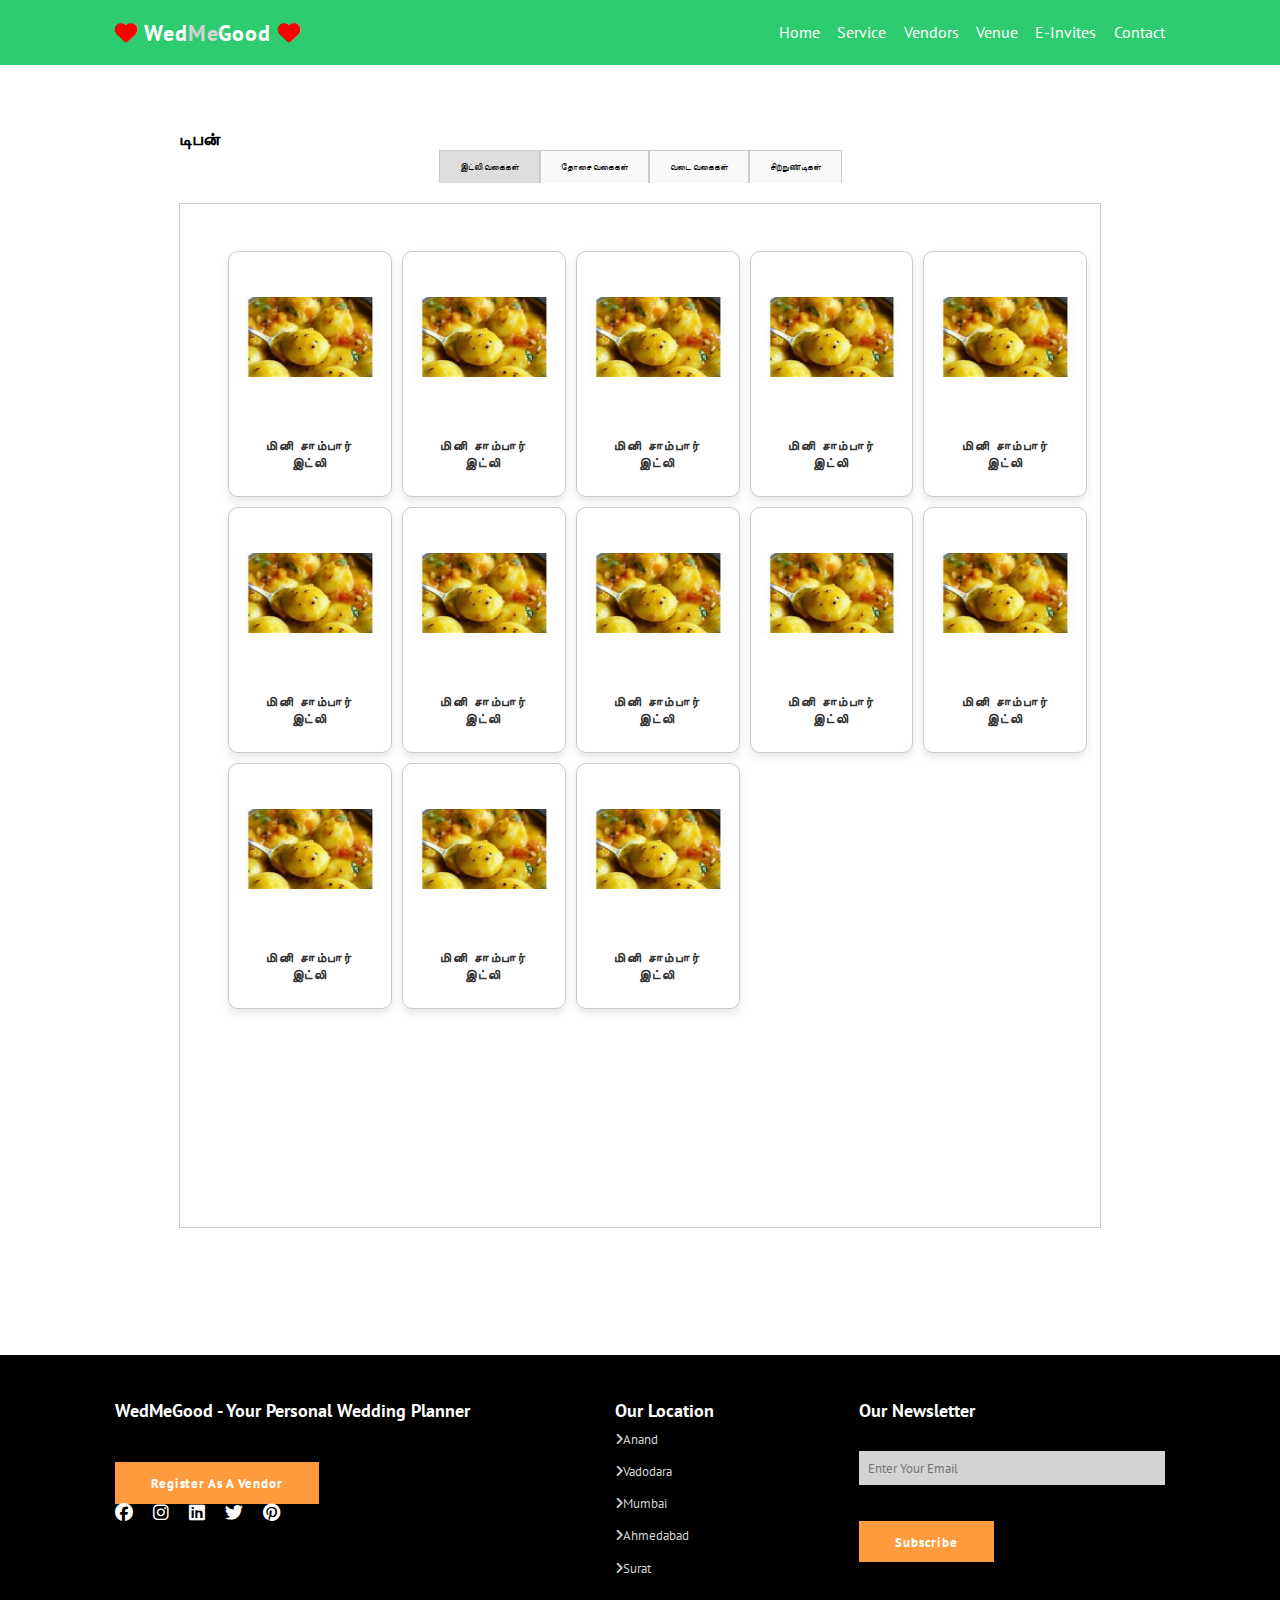
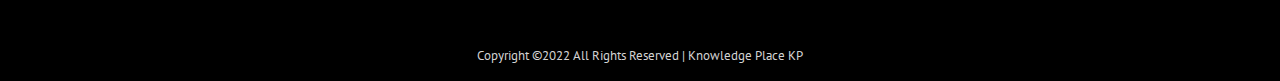
==== catering.html @ fa075847 "01" ====
<!DOCTYPE html>
<html>
<head>
    <meta charset="UTF-8">
    <meta http-equiv="X-UA-Compatible" content="IE=edge">
    <meta name="viewport" content="width=device-width, initial-scale=1.0">
    <title>Wedding Planner</title>
    <link rel="stylesheet" href="stylecatering.css">
    <link rel="stylesheet" href="https://cdnjs.cloudflare.com/ajax/libs/font-awesome/6.5.2/css/all.min.css">
</head>
<body>
    <header class="head">
        <a href="#" class="logo"><i class="fas fa-heart"></i>&nbsp;Wed<span>Me</span>Good&nbsp;<i class="fas fa-heart"></i></a>
        <nav class="navbar">
            <a href="#" class="active">Home</a>
            <a href="#service">Service</a>
            <a href="#vendor">Vendors</a>
            <a href="#venue">Venue</a>
            <a href="#invite">E-invites</a>
            <a href="#contact">Contact</a>
        </nav>
        <div id="menu-bar"><i class="fas fa-bars"></i></div>
    </header>

    <section class="main">
        <h1>டிபன்</h1>
        <div class="tabs">
            <div class="tab active" onclick="showTab('idli')">இட்லி வகைகள்</div>
            <div class="tab" onclick="showTab('dosa')">தோசை வகைகள்</div>
            <div class="tab" onclick="showTab('vada')">வடை வகைகள்</div>
            <div class="tab" onclick="showTab('snacks')">சிற்றுண்டிகள்</div>
        </div>

        <div id="idli" class="tab-content active">
            <div class="grid-container">
                <div class="grid-item card">
                    <div class="image">
                        <img src="Menu/01.jpeg" alt="Food Item 1">
                    </div>
                    <div class="title">
                        <h1>மினி சாம்பார் இட்லி</h1>
                    </div>
                </div> <div class="grid-item card">
                    <div class="image">
                        <img src="Menu/01.jpeg" alt="Food Item 1">
                    </div>
                    <div class="title">
                        <h1>மினி சாம்பார் இட்லி</h1>
                    </div>
                </div> <div class="grid-item card">
                    <div class="image">
                        <img src="Menu/01.jpeg" alt="Food Item 1">
                    </div>
                    <div class="title">
                        <h1>மினி சாம்பார் இட்லி</h1>
                    </div>
                </div> <div class="grid-item card">
                    <div class="image">
                        <img src="Menu/01.jpeg" alt="Food Item 1">
                    </div>
                    <div class="title">
                        <h1>மினி சாம்பார் இட்லி</h1>
                    </div>
                </div> <div class="grid-item card">
                    <div class="image">
                        <img src="Menu/01.jpeg" alt="Food Item 1">
                    </div>
                    <div class="title">
                        <h1>மினி சாம்பார் இட்லி</h1>
                    </div>
                </div> <div class="grid-item card">
                    <div class="image">
                        <img src="Menu/01.jpeg" alt="Food Item 1">
                    </div>
                    <div class="title">
                        <h1>மினி சாம்பார் இட்லி</h1>
                    </div>
                </div> <div class="grid-item card">
                    <div class="image">
                        <img src="Menu/01.jpeg" alt="Food Item 1">
                    </div>
                    <div class="title">
                        <h1>மினி சாம்பார் இட்லி</h1>
                    </div>
                </div> <div class="grid-item card">
                    <div class="image">
                        <img src="Menu/01.jpeg" alt="Food Item 1">
                    </div>
                    <div class="title">
                        <h1>மினி சாம்பார் இட்லி</h1>
                    </div>
                </div> <div class="grid-item card">
                    <div class="image">
                        <img src="Menu/01.jpeg" alt="Food Item 1">
                    </div>
                    <div class="title">
                        <h1>மினி சாம்பார் இட்லி</h1>
                    </div>
                </div> <div class="grid-item card">
                    <div class="image">
                        <img src="Menu/01.jpeg" alt="Food Item 1">
                    </div>
                    <div class="title">
                        <h1>மினி சாம்பார் இட்லி</h1>
                    </div>
                </div> <div class="grid-item card">
                    <div class="image">
                        <img src="Menu/01.jpeg" alt="Food Item 1">
                    </div>
                    <div class="title">
                        <h1>மினி சாம்பார் இட்லி</h1>
                    </div>
                </div> <div class="grid-item card">
                    <div class="image">
                        <img src="Menu/01.jpeg" alt="Food Item 1">
                    </div>
                    <div class="title">
                        <h1>மினி சாம்பார் இட்லி</h1>
                    </div>
                </div> <div class="grid-item card">
                    <div class="image">
                        <img src="Menu/01.jpeg" alt="Food Item 1">
                    </div>
                    <div class="title">
                        <h1>மினி சாம்பார் இட்லி</h1>
                    </div>
                </div>
                <!-- Repeat for other idli items -->
            </div>
        </div>

        <div id="dosa" class="tab-content">
            <div class="grid-container">
                <div class="grid-item card">
                    <div class="image">
                        <img src="Menu/d01.jpeg" alt="Food Item 1">
                    </div>
                    <div class="title">
                        <h1>சதா தோசை</h1>
                    </div>
                </div>
                <!-- Repeat for other dosa items -->
            </div>
        </div>

        <div id="vada" class="tab-content">
            <div class="grid-container">
                <!-- Add vada items here -->
            </div>
        </div>

        <div id="snacks" class="tab-content">
            <div class="grid-container">
                <!-- Add snacks items here -->
            </div>
        </div>
    </section>

    <script>
        function showTab(tabId) {
            var contents = document.querySelectorAll('.tab-content');
            var tabs = document.querySelectorAll('.tab');
            
            contents.forEach(content => {
                if (content.id === tabId) {
                    content.classList.add('active');
                } else {
                    content.classList.remove('active');
                }
            });

            tabs.forEach(tab => {
                if (tab.getAttribute('onclick') === `showTab('${tabId}')`) {
                    tab.classList.add('active');
                } else {
                    tab.classList.remove('active');
                }
            });
        }
    </script>

    <footer id="contact">
        <div class="container">
            <div class="f-container">
                <h2>WedMeGood - Your Personal Wedding Planner</h2><br>
                <p>Plan your wedding with Us WedMeGood is an Indian Wedding Planning Website </p>
                <div>
                    <button class="btn">Register as a Vendor</button>
                </div>
                <div class="social">
                    <i class="fab fa-facebook"></i>
                    <i class="fab fa-instagram"></i>
                    <i class="fab fa-linkedin"></i>
                    <i class="fab fa-twitter"></i>
                    <i class="fab fa-pinterest"></i>
                </div>
            </div>
            <div class="f-container">
                <h2>Our Location</h2>
                <a href="#"><i class="fas fa-angle-right"></i>Anand</a>
                <a href="#"><i class="fas fa-angle-right"></i>Vadodara</a>
                <a href="#"><i class="fas fa-angle-right"></i>Mumbai</a>
                <a href="#"><i class="fas fa-angle-right"></i>Ahmedabad</a>
                <a href="#"><i class="fas fa-angle-right"></i>Surat</a>
            </div>
            <div class="f-container">
                <h2>Our Newsletter</h2>
                <p>Subscribe for latest updates</p>
                <input type="text" placeholder="Enter Your Email">
                <button class="btn">Subscribe</button>
            </div>
        </div>
    </footer>
    <div class="copyright">
        <p>Copyright ©2022 All Rights Reserved | Knowledge Place KP</p>
    </div>
    <script src="script.js"></script>
</body>
</html>
---- stylecatering.css ----
@import url('https://fonts.googleapis.com/css2?family=PT+Sans:ital@0;1&display=swap');
:root {
    --clr1: rgb(46, 204, 113);
    --clr2: rgb(255, 155, 61);
    --clr3: #fff;
    --clr4: #000;
    --clr5: lightgray;
    --clr6: yellow;
}

* {
    margin: 0;
    padding: 0;
    box-sizing: border-box;
    text-decoration: none;
    text-transform: capitalize;
    font-family: 'PT Sans', sans-serif;
}

html {
    font-size: 56%;
    overflow-x: hidden;
    scroll-behavior: smooth;
}

html::-webkit-scrollbar {
    width: 1rem;
}

html::-webkit-scrollbar-thumb {
    background: var(--clr1);
}

section {
    padding: 7rem 9%;
    margin-top: 7rem;
}

section h3 {
    font-size: 3rem;
    color: var(--clr2);
    text-transform: none;
    text-align: center;
    letter-spacing: .2rem;
}

section p {
    color: var(--clr3);
    font-size: 1.5rem;
    text-transform: capitalize;
    line-height: 2.5rem;
    justify-content: flex-start;
}

section h4 {
    margin: 0 0 1rem 30rem;
    width: 40%;
    font-size: 4rem;
    color: var(--clr3);
    text-transform: uppercase;
    text-align: center;
    align-items: center;
    letter-spacing: .2rem;
    background: var(--clr1);
}

.btn {
    margin-top: 2rem;
    padding: 1.3rem 4rem;
    font-size: 1.5rem;
    text-transform: capitalize;
    letter-spacing: .1rem;
    font-weight: 600;
    color: var(--clr3);
    background-color: var(--clr2);
    border: none;
    box-shadow: 0rem 2rem 2rem rgba(0, 0, 0, 0.1);
    transition: all 0.3s ease 0s;
    cursor: pointer;
    outline: none;
}

.btn:hover {
    transform: translateY(-1rem);
    transition: all .5s ease;
}

.title {
    text-align: center;
    font-family: sans-serif;
    font-size: 2.5rem;
    letter-spacing: .2rem;
}

.title span {
    color: var(--clr2);
    font-size: 4rem;
}

.title p {
    font-size: 1.8rem;
    font-weight: 600;
    color: var(--clr4);
}

/*----------------------header section---------------*/

.head {
    position: fixed;
    top: 0;
    left: 0;
    right: 0;
    z-index: 1000;
    background: var(--clr1);
    padding: 2rem 9%;
    display: flex;
    align-items: center;
    justify-content: space-between;
}

.fa-heart {
    color: red;
}

.head .logo {
    font-size: 2.5rem;
    color: var(--clr3);
    font-weight: 600;
    letter-spacing: .1rem;
}

span {
    color: var(--clr5);
    font-size: 2.5rem;
}

.head .navbar {
    font-size: 1.8rem;
    justify-content: space-between;
    font-weight: 500;
}

.head .navbar a {
    padding-left: 1.5rem;
    color: var(--clr3);
}

#menu-bar {
    display: none;
    color: var(--clr3);
}

/*------------------------grid---------------------------*/
.main {
    margin: 5%;
}

.grid-container {
    display: grid;
    grid-template-columns: repeat(5, 1fr); /* 2 columns for desktop */
    grid-template-rows: repeat(20, auto); /* 20 rows */
    gap: 20px;
    padding: 10px;

    
            width: 100%;
            display: grid
            box-shadow: 2px 2px 20px black;
            border-radius: 5px; 
            margin: 2%;
        
}

.grid-item {
    background: #fff;
    border-radius: 10px;
    overflow: hidden;
    box-shadow: 0 4px 8px rgba(0, 0, 0, 0.1);
    text-align: center;
}

.grid-item img {
    width: 100%;
    height: auto;
    display: block;
}

.grid-item .title {
    padding: 15px;
    font-size: 1.2rem;
    font-weight: bold;
    color: #333;
}

/* Responsive design for mobile view */
@media (max-width: 768px) {
    .grid-container {
        grid-template-columns: 1fr; /* 1 column for mobile */
    }

    .title h4 {
        margin: 0 auto; /* Center the title */
    }

    .navbar {
        display: none; /* Hide the navbar */
    }

    #menu-bar {
        display: block; /* Show the menu bar icon */
    }
}





/*---------------------------------------------------------*/
body {
    font-family: Arial, sans-serif;
}

.tabs {
    display: flex;
    justify-content: center;
    margin-bottom: 20px;
}

.tab {
    padding: 10px 20px;
    cursor: pointer;
    border: 1px solid #ccc;
    border-bottom: none;
    background: #f9f9f9;
    transition: background 0.3s;
}

.tab:hover, .tab.active {
    background: #ddd;
}

.tab-content {
    display: none;
    border: 1px solid #ccc;
    padding: 20px;
}

.tab-content.active {
    display: block;
}

.grid-container {
    display: grid;
    grid-template-columns: repeat(auto-fill, minmax(150px, 1fr));
    gap: 10px;
}

.grid-item {
    border: 1px solid #ccc;
    padding: 10px;
    text-align: center;
}

.image {
    width: 100%;
    height: 150px; /* Set a fixed height for the images */
    overflow: hidden;
    display: flex;
    align-items: center;
    justify-content: center;
}

.image img {
    max-width: 100%;
    height: auto;
}

.title h1 {
    font-size: 1.2em;
    margin: 10px 0 0;
}

/*-------------------------footer------------------------*/
footer {
    margin-top: 3rem;
    background: var(--clr4);
}

footer .container {
    display: flex;
    justify-content: space-between;
    padding: 5rem 9%;
}

footer .f-container h2 {
    font-size: 2rem;
    color: var(--clr3);
}

footer .f-container a {
    font-size: 1.5rem;
    color: var(--clr5);
    padding: 0.8rem 0;
    display: block;
    transition: 0.4s linear;
}

footer .f-container a:hover {
    color: var(--clr3);
    padding-left: 0.8rem;
}

footer .social i {
    font-size: 2rem;
    color: var(--clr3);
    padding-right: 2rem;
    transition: 0.4s linear;
    cursor: pointer;
}

footer .social i:hover {
    color: var(--clr1);
}

footer .f-container input {
    margin: 2rem 0;
    padding: 1rem;
    width: 100%;
    border: none;
    outline: none;
    background: var(--clr5);
    font-size: 1.4rem;
    color: var(--clr3);
}

.copyright {
    background: var(--clr4);
    text-align: center;
    padding: 2rem 9%;
}

.copyright p {
    color: var(--clr5);
    font-size: 1.4rem;
}
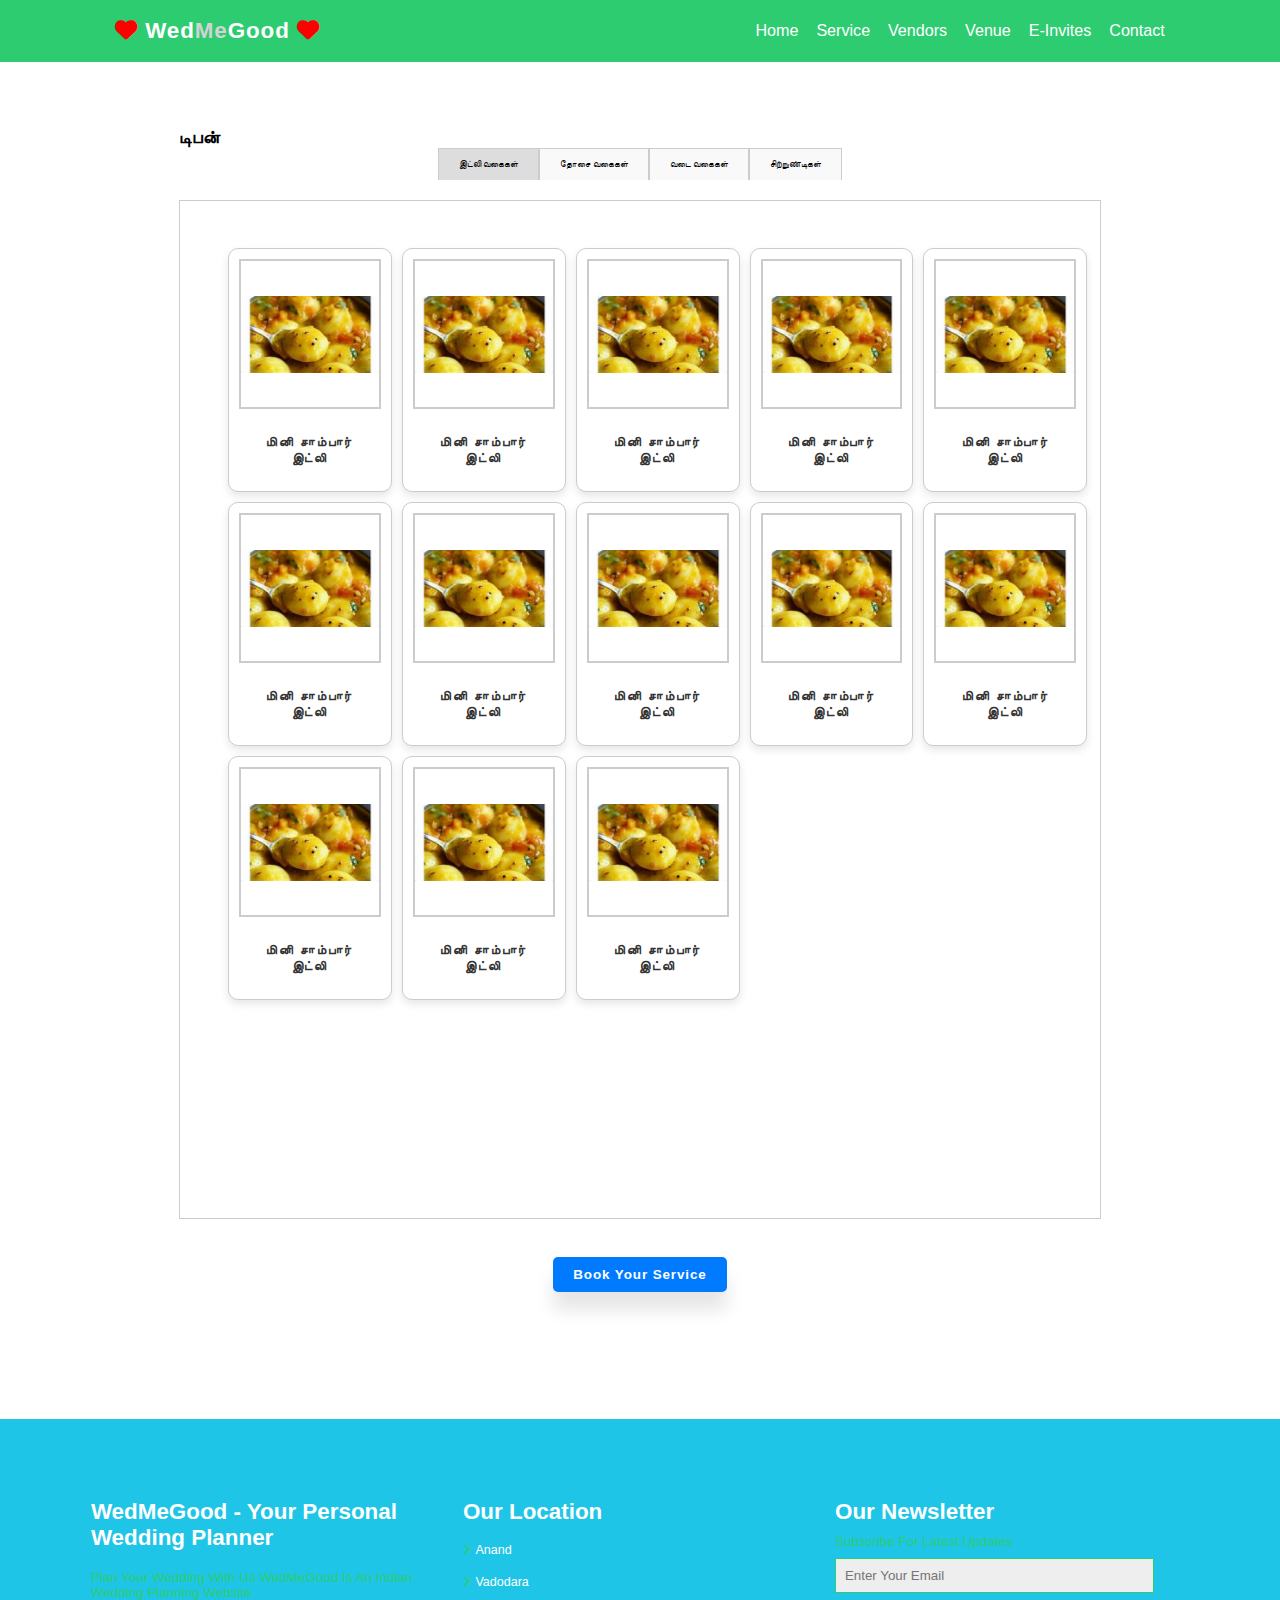
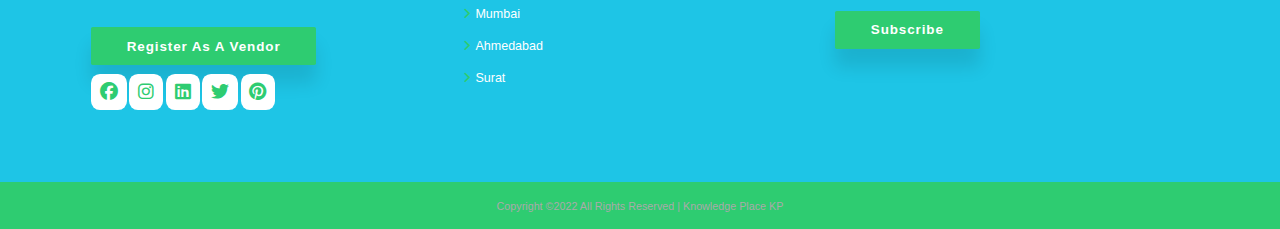
==== commit 634cb62f: "s1" ====
--- a/catering.html
+++ b/catering.html
@@ -4,7 +4,9 @@
     <meta charset="UTF-8">
     <meta http-equiv="X-UA-Compatible" content="IE=edge">
     <meta name="viewport" content="width=device-width, initial-scale=1.0">
+    <meta name="viewport" content="width=1024">
     <title>Wedding Planner</title>
+    <link rel="stylesheet" href="style-event.css">
     <link rel="stylesheet" href="stylecatering.css">
     <link rel="stylesheet" href="https://cdnjs.cloudflare.com/ajax/libs/font-awesome/6.5.2/css/all.min.css">
 </head>
@@ -127,6 +129,7 @@
                 </div>
                 <!-- Repeat for other idli items -->
             </div>
+            
         </div>
 
         <div id="dosa" class="tab-content">
@@ -141,18 +144,24 @@
                 </div>
                 <!-- Repeat for other dosa items -->
             </div>
+            
         </div>
 
         <div id="vada" class="tab-content">
             <div class="grid-container">
                 <!-- Add vada items here -->
             </div>
+            
         </div>
 
         <div id="snacks" class="tab-content">
             <div class="grid-container">
                 <!-- Add snacks items here -->
             </div>
+           
+        </div>
+        <div class="button-container">
+            <button class="btn" onclick="openGoogleForm()">Book Your Service</button>
         </div>
     </section>
 
--- a/style-event.css
+++ b/style-event.css
@@ -0,0 +1,527 @@
+/* General Styles */
+.services {
+    background-color: #f9f9f9;
+    padding-top: 50px;
+    padding-bottom: 70px;
+}
+
+.services .container-fluid {
+    max-width: 1200px;
+    margin: 0 auto;
+}
+
+.services .row {
+    display: flex;
+    justify-content: center;
+    gap: 20px;
+}
+
+.services .item {
+    position: relative;
+    overflow: hidden;
+    border-radius: 10px;
+    box-shadow: 0 0 20px rgba(0, 0, 0, 0.1);
+    transition: transform 0.4s ease, box-shadow 0.4s ease;
+    width: 300px; /* Adjust the width as needed */
+}
+
+.services .item img {
+    width: 100%;
+    display: block;
+    border-radius: 10px;
+    transition: opacity 0.4s ease;
+}
+
+.services .item:before {
+    content: "";
+    position: absolute;
+    top: 0;
+    left: 0;
+    right: 0;
+    bottom: 0;
+    background: rgba(0, 0, 0, 0.5);
+    border-radius: 10px;
+    transition: transform 0.4s ease, opacity 0.4s ease;
+    transform: scale(1.3);
+    opacity: 0;
+}
+
+.services .item:hover:before {
+    transform: scale(1);
+    opacity: 0.7; /* Adjust opacity for overlay */
+}
+
+.services .item:hover {
+    transform: translateY(-5px);
+    box-shadow: 0 10px 20px rgba(0, 0, 0, 0.2);
+}
+
+.services .item .overlay-text {
+    position: absolute;
+    bottom: 10px;
+    left: 50%;
+    transform: translateX(-50%);
+    z-index: 2;
+    text-align: center;
+    width: 100%;
+    color: #fff;
+    opacity: 0;
+    transition: opacity 0.4s ease;
+}
+
+.services .item:hover .overlay-text {
+    opacity: 1;
+}
+
+.services .item .overlay-text h3 {
+    font-size: 1.8rem;
+    margin-bottom: 5px;
+}
+
+.services .item .overlay-text p {
+    font-size: 1.2rem;
+}
+
+/* Individual Service Styles */
+.services .item.decoration {
+    background-image: url('n1.jpg');
+    background-size: cover;
+    background-position: center;
+}
+
+.services .item.lighting {
+    background-image: url('n2.jpg');
+    background-size: cover;
+    background-position: center;
+}
+
+.services .item.dj {
+    background-image: url('n3.jpg');
+    background-size: cover;
+    background-position: center;
+}
+
+
+@import url('https://fonts.googleapis.com/css2?family=PT+Sans:ital@0;1&display=swap');
+:root {
+    --clr1: rgb(46, 204, 113 );
+    --clr2: rgb(30, 197, 230);
+    --clr3: #fff;
+    --clr4: #000;
+    --clr5: lightgray;
+    --clr6: yellow;
+}
+
+* {
+    margin: 0;
+    padding: 0;
+    box-sizing: border-box;
+    text-decoration: none;
+    text-transform: capitalize;
+    font-family: 'PT Sans', sans-serif;
+    box-sizing: border-box;
+}
+
+html {
+    font-size: 56%;
+    overflow-x: hidden;
+    scroll-behavior: smooth;
+}
+
+html::-webkit-scrollbar {
+    width: 1rem;
+}
+
+html::-webkit-scrollbar-thumb {
+    background: var(--clr1);
+}
+
+section {
+    padding: 7rem 9%;
+    margin-top: 7rem;
+}
+
+section h3 {
+    font-size: 3rem;
+    color: var(--clr2);
+    text-transform: none;
+    text-align: center;
+    letter-spacing: .2rem;
+}
+
+section p {
+    color: var(--clr3);
+    font-size: 1.5rem;
+    text-transform: capitalize;
+    line-height: 2.5rem;
+    justify-content: flex-start;
+}
+
+section h4 {
+    margin: 0 0 1rem 30rem;
+    width: 40%;
+    font-size: 4rem;
+    color: var(--clr3);
+    text-transform: uppercase;
+    text-align: center;
+    align-items: center;
+    letter-spacing: .2rem;
+    background: var(--clr1);
+}
+
+.btn {
+    margin-top: 2rem;
+    padding: 1.3rem 4rem;
+    font-size: 1.5rem;
+    text-transform: capitalize;
+    letter-spacing: .1rem;
+    font-weight: 600;
+    color: var(--clr3);
+    background-color: var(--clr2);
+    border: none;
+    box-shadow: 0rem 2rem 2rem rgba(0, 0, 0, 0.1);
+    transition: all 0.3s ease 0s;
+    cursor: pointer;
+    outline: none;
+}
+
+.btn:hover {
+    transform: translateY(-1rem);
+    transition: all .5s ease;
+}
+
+.title {
+    text-align: center;
+    font-family: sans-serif;
+    font-size: 2.5rem;
+    letter-spacing: .2rem;
+}
+
+.title span {
+    color: var(--clr2);
+    font-size: 4rem;
+}
+
+.title p {
+    font-size: 1.8rem;
+    font-weight: 600;
+    color: var(--clr4);
+}
+
+
+/*----------------------header section---------------*/
+
+.head {
+    position: fixed;
+    top: 0;
+    left: 0;
+    right: 0;
+    z-index: 1000;
+    background: var(--clr1);
+    padding: 2rem 9%;
+    display: flex;
+    align-items: center;
+    justify-content: space-between;
+}
+
+.fa-heart {
+    color: red;
+}
+
+.head .logo {
+    font-size: 2.5rem;
+    color: var(--clr3);
+    font-weight: 600;
+    letter-spacing: .1rem;
+}
+
+span {
+    color: var(--clr5);
+    font-size: 2.5rem;
+}
+
+.head .navbar {
+    font-size: 1.8rem;
+    justify-content: space-between;
+    font-weight: 500;
+}
+
+.head .navbar a {
+    padding-left: 1.5rem;
+    color: var(--clr3);
+}
+
+#menu-bar {
+    display: none;
+    color: var(--clr3);
+}
+
+
+/*-----------------------------------------------------*/
+body {
+    font-family: Arial, sans-serif;
+}
+
+.tabs {
+    display: flex;
+    justify-content: center;
+    margin-bottom: 20px;
+}
+
+.tab {
+    padding: 10px 20px;
+    cursor: pointer;
+    border: 1px solid #ccc;
+    border-bottom: none;
+    background: #f9f9f9;
+    transition: background 0.3s;
+}
+
+.tab:hover, .tab.active {
+    background: #ddd;
+}
+
+.tab-content {
+    display: none;
+    border: 1px solid #ccc;
+    padding: 20px;
+}
+
+.tab-content.active {
+    display: block;
+}
+
+.grid-container {
+    display: grid;
+    grid-template-columns: repeat(auto-fill, minmax(150px, 1fr));
+    gap: 10px;
+}
+
+.grid-item {
+    border: 1px solid #ccc;
+    padding: 10px;
+    text-align: center;
+}
+
+.image {
+    width: 100%;
+    height: 150px; /* Set a fixed height for the images */
+    border: 2px solid #ccc; /* Frame around the image */
+    overflow: hidden;
+    display: flex;
+    align-items: center;
+    justify-content: center;
+    box-sizing: border-box; /* Ensure border is included in the element's total width and height */
+}
+
+.image img {
+    max-width: 100%;
+    height: auto;
+}
+
+.title h1 {
+    font-size: 0.8em;
+    margin: 10px 0 0;
+}
+
+
+
+.button-container {
+    text-align: center;
+    margin-top: 20px;
+}
+
+.button-container .btn {
+    padding: 10px 20px;
+    background-color: #007bff;
+    color: white;
+    border: none;
+    border-radius: 5px;
+    cursor: pointer;
+}
+
+
+
+/*---------------------------footer section-------------*/
+
+footer {
+    padding: 5rem 5%;
+}
+
+#contact {
+    background-color: var(--clr2);
+}
+
+.container {
+    padding: 3rem;
+    display: grid;
+    grid-template-columns: 1fr 1fr 1fr;
+    grid-gap: 2rem;
+}
+
+.f-container h2 {
+    font-size: 2.5rem;
+    color: var(--clr3);
+    padding: 1rem 0;
+}
+
+.f-container a {
+    font-size: 1.4rem;
+    text-decoration: none;
+    color: var(--clr3);
+    padding: 1rem 0;
+    display: block;
+}
+
+.f-container a:hover {
+    transform: translateX(.5rem);
+    transition: .5s ease;
+}
+
+.f-container i {
+    padding-right: .5rem;
+    color: var(--clr1);
+}
+
+.f-container p {
+    padding-bottom: 1rem;
+    font-size: 1.5rem;
+    color: var(--clr1);
+}
+
+.f-container input {
+    width: 90%;
+    padding: 1rem;
+    background: #eee;
+    border: .2rem solid var(--clr1);
+}
+
+.f-container .btn {
+    background: var(--clr1);
+    color: #fff;
+    cursor: pointer;
+    margin-top: 2rem;
+    border-radius: .2rem;
+}
+
+.f-container .social i {
+    margin-top: 1rem;
+    font-size: 2rem;
+    background: var(--clr3);
+    border-radius: 1rem;
+    padding: 1rem;
+}
+
+.f-container .social i:hover {
+    transform: rotate(360deg);
+    transition: 1s ease;
+}
+
+.footer-content {
+    padding: 2rem 0;
+    text-align: center;
+}
+
+.footer-content h1 {
+    font-size: 3rem;
+    color: #aaa;
+}
+
+.copyright {
+    padding: 2rem 0;
+    text-align: center;
+    background: var(--clr1);
+    color: #fff;
+    font-size: 1.5rem;
+}
+
+.copyright p {
+    font-size: 1.2rem;
+    color: #aaa;
+}
+
+
+/*----------------------media Query-------------------*/
+
+@media(max-width:1200px) {
+    html {
+        font-size: 55%;
+    }
+    .head {
+        padding: 3rem;
+    }
+    section {
+        padding: 3rem 2rem;
+    }
+}
+
+@media(max-width:991px) {
+    html {
+        font-size: 55%;
+    }
+    .head {
+        padding: 3rem;
+    }
+    #menu-bar {
+        display: inline-block;
+        font-size: 2rem;
+    }
+    .navbar {
+        position: absolute;
+        top: 99%;
+        left: 0;
+        right: 0;
+        background: var(--clr2);
+        clip-path: polygon(0 0, 100% 0%, 100% 0, 0 0);
+    }
+    .head .navbar.active {
+        clip-path: polygon(0 0, 100% 0%, 100% 100%, 0% 100%);
+    }
+    .navbar a {
+        display: block;
+        margin: 2rem;
+    }
+    .inner-content {
+        margin-top: 2rem;
+    }
+    .service,
+    .vendor-list,
+    .venue-list,
+    .invitation-row,
+    .container {
+        display: inline-block;
+    }
+    .in-box {
+        margin-bottom: 2rem;
+    }
+    .blog-content {
+        padding: 1rem;
+    }
+    section h4 {
+        font-size: 3rem;
+        margin-left: 10rem;
+        text-align: center;
+    }
+}
+
+@media(max-width:768px) {
+    .home-content {
+        display: inline-block;
+    }
+    .home .inner-content {
+        text-align: center;
+    }
+    .home .inner-content-img img {
+        width: 35rem;
+        align-items: center;
+    }
+}
+
+@media(max-width:450px) {
+    html {
+        font-size: 50%;
+    }
+    .head {
+        padding: 3rem;
+    }
+}--- a/stylecatering.css
+++ b/stylecatering.css
@@ -1,154 +1,3 @@
-@import url('https://fonts.googleapis.com/css2?family=PT+Sans:ital@0;1&display=swap');
-:root {
-    --clr1: rgb(46, 204, 113);
-    --clr2: rgb(255, 155, 61);
-    --clr3: #fff;
-    --clr4: #000;
-    --clr5: lightgray;
-    --clr6: yellow;
-}
-
-* {
-    margin: 0;
-    padding: 0;
-    box-sizing: border-box;
-    text-decoration: none;
-    text-transform: capitalize;
-    font-family: 'PT Sans', sans-serif;
-}
-
-html {
-    font-size: 56%;
-    overflow-x: hidden;
-    scroll-behavior: smooth;
-}
-
-html::-webkit-scrollbar {
-    width: 1rem;
-}
-
-html::-webkit-scrollbar-thumb {
-    background: var(--clr1);
-}
-
-section {
-    padding: 7rem 9%;
-    margin-top: 7rem;
-}
-
-section h3 {
-    font-size: 3rem;
-    color: var(--clr2);
-    text-transform: none;
-    text-align: center;
-    letter-spacing: .2rem;
-}
-
-section p {
-    color: var(--clr3);
-    font-size: 1.5rem;
-    text-transform: capitalize;
-    line-height: 2.5rem;
-    justify-content: flex-start;
-}
-
-section h4 {
-    margin: 0 0 1rem 30rem;
-    width: 40%;
-    font-size: 4rem;
-    color: var(--clr3);
-    text-transform: uppercase;
-    text-align: center;
-    align-items: center;
-    letter-spacing: .2rem;
-    background: var(--clr1);
-}
-
-.btn {
-    margin-top: 2rem;
-    padding: 1.3rem 4rem;
-    font-size: 1.5rem;
-    text-transform: capitalize;
-    letter-spacing: .1rem;
-    font-weight: 600;
-    color: var(--clr3);
-    background-color: var(--clr2);
-    border: none;
-    box-shadow: 0rem 2rem 2rem rgba(0, 0, 0, 0.1);
-    transition: all 0.3s ease 0s;
-    cursor: pointer;
-    outline: none;
-}
-
-.btn:hover {
-    transform: translateY(-1rem);
-    transition: all .5s ease;
-}
-
-.title {
-    text-align: center;
-    font-family: sans-serif;
-    font-size: 2.5rem;
-    letter-spacing: .2rem;
-}
-
-.title span {
-    color: var(--clr2);
-    font-size: 4rem;
-}
-
-.title p {
-    font-size: 1.8rem;
-    font-weight: 600;
-    color: var(--clr4);
-}
-
-/*----------------------header section---------------*/
-
-.head {
-    position: fixed;
-    top: 0;
-    left: 0;
-    right: 0;
-    z-index: 1000;
-    background: var(--clr1);
-    padding: 2rem 9%;
-    display: flex;
-    align-items: center;
-    justify-content: space-between;
-}
-
-.fa-heart {
-    color: red;
-}
-
-.head .logo {
-    font-size: 2.5rem;
-    color: var(--clr3);
-    font-weight: 600;
-    letter-spacing: .1rem;
-}
-
-span {
-    color: var(--clr5);
-    font-size: 2.5rem;
-}
-
-.head .navbar {
-    font-size: 1.8rem;
-    justify-content: space-between;
-    font-weight: 500;
-}
-
-.head .navbar a {
-    padding-left: 1.5rem;
-    color: var(--clr3);
-}
-
-#menu-bar {
-    display: none;
-    color: var(--clr3);
-}
 
 /*------------------------grid---------------------------*/
 .main {
@@ -210,6 +59,8 @@
         display: block; /* Show the menu bar icon */
     }
 }
+
+
 
 
 
@@ -280,66 +131,22 @@
     margin: 10px 0 0;
 }
 
-/*-------------------------footer------------------------*/
-footer {
-    margin-top: 3rem;
-    background: var(--clr4);
-}
 
-footer .container {
-    display: flex;
-    justify-content: space-between;
-    padding: 5rem 9%;
-}
 
-footer .f-container h2 {
-    font-size: 2rem;
-    color: var(--clr3);
-}
+.button-container {
+            text-align: center;
+            margin-top: 20px;
+        }
 
-footer .f-container a {
-    font-size: 1.5rem;
-    color: var(--clr5);
-    padding: 0.8rem 0;
-    display: block;
-    transition: 0.4s linear;
-}
+        .button-container .btn {
+            padding: 10px 20px;
+            background-color: #007bff;
+            color: white;
+            border: none;
+            border-radius: 5px;
+            cursor: pointer;
+        }
 
-footer .f-container a:hover {
-    color: var(--clr3);
-    padding-left: 0.8rem;
-}
 
-footer .social i {
-    font-size: 2rem;
-    color: var(--clr3);
-    padding-right: 2rem;
-    transition: 0.4s linear;
-    cursor: pointer;
-}
 
-footer .social i:hover {
-    color: var(--clr1);
-}
 
-footer .f-container input {
-    margin: 2rem 0;
-    padding: 1rem;
-    width: 100%;
-    border: none;
-    outline: none;
-    background: var(--clr5);
-    font-size: 1.4rem;
-    color: var(--clr3);
-}
-
-.copyright {
-    background: var(--clr4);
-    text-align: center;
-    padding: 2rem 9%;
-}
-
-.copyright p {
-    color: var(--clr5);
-    font-size: 1.4rem;
-}
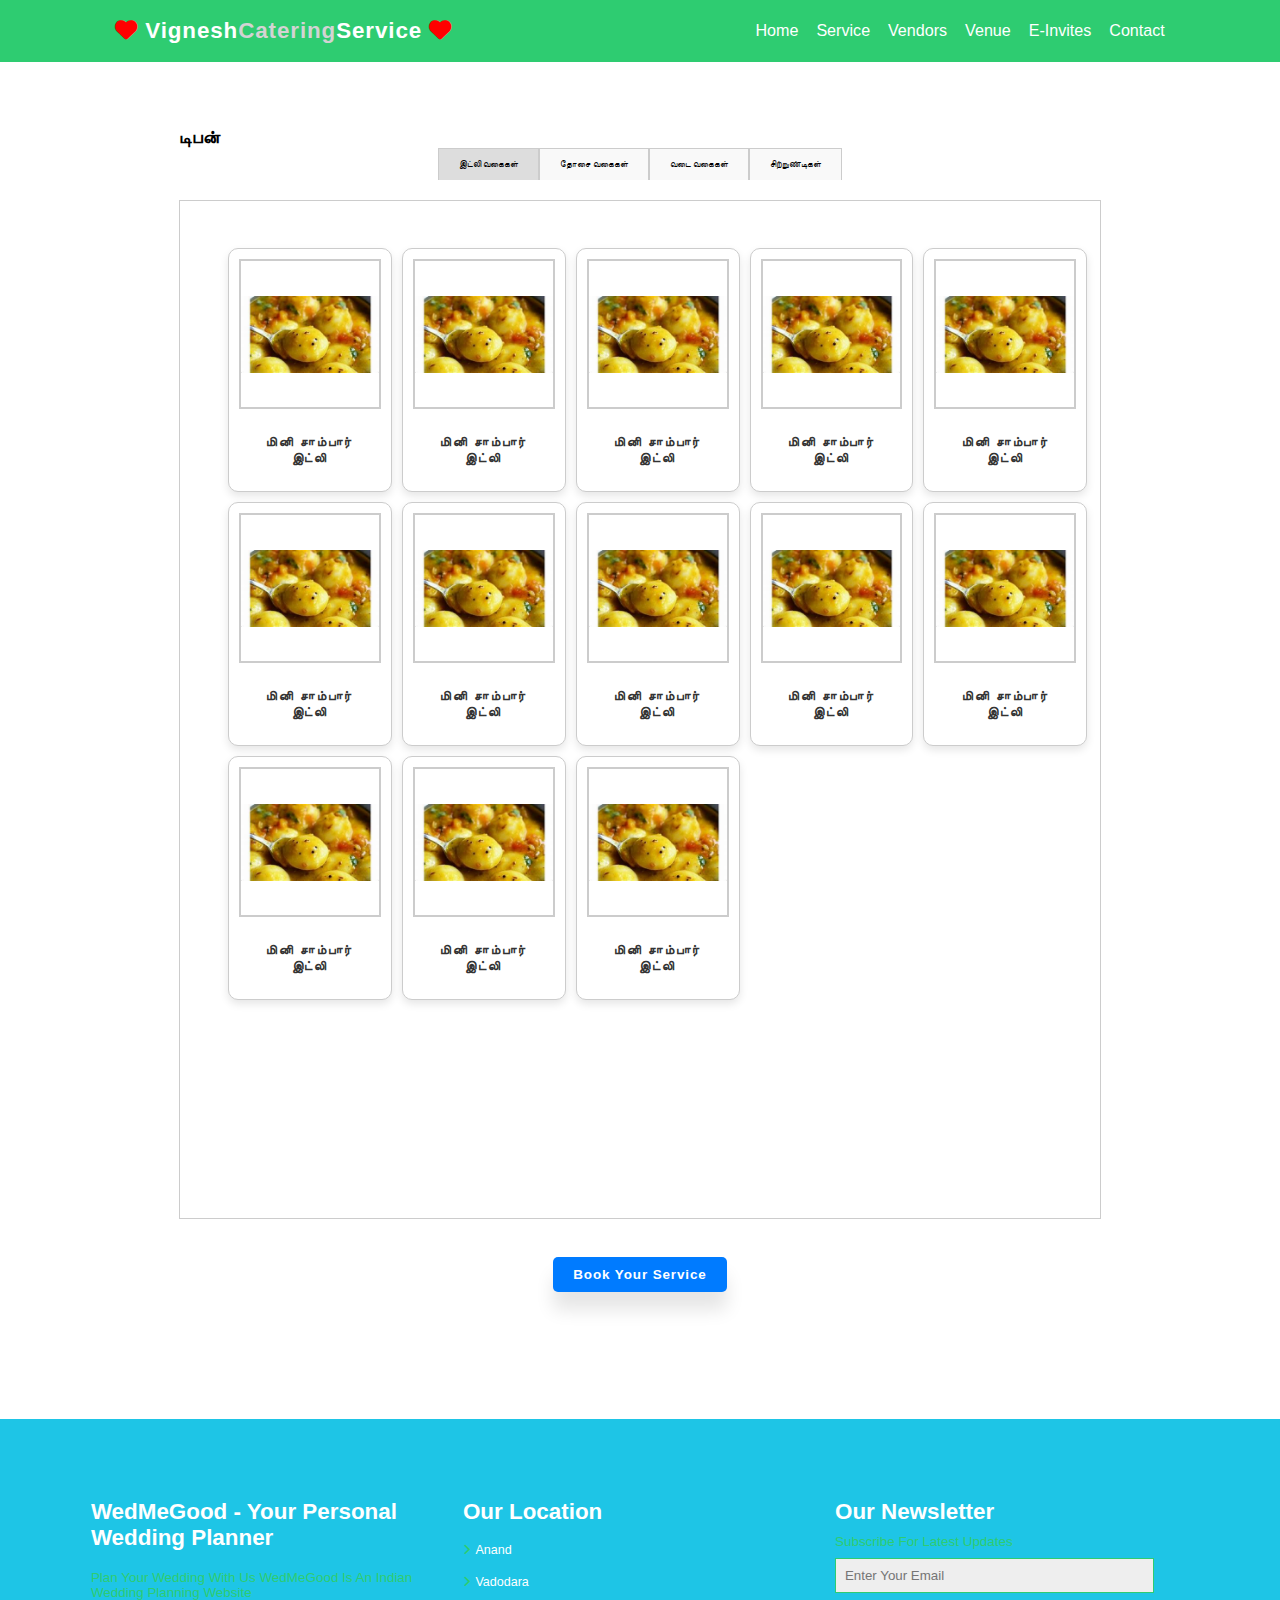
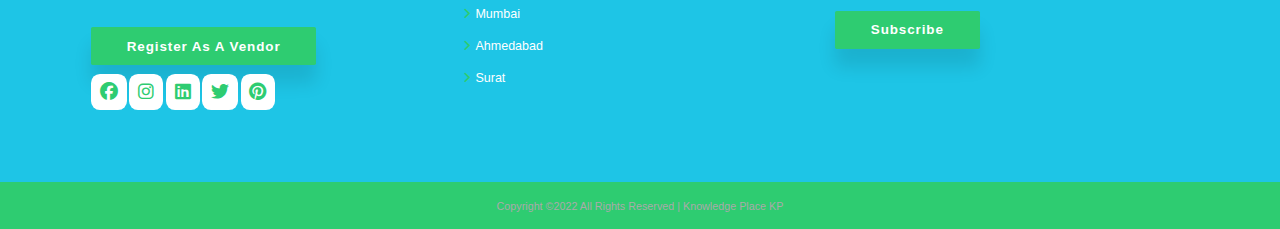
==== commit 5d948e9d: "01" ====
--- a/catering.html
+++ b/catering.html
@@ -12,7 +12,7 @@
 </head>
 <body>
     <header class="head">
-        <a href="#" class="logo"><i class="fas fa-heart"></i>&nbsp;Wed<span>Me</span>Good&nbsp;<i class="fas fa-heart"></i></a>
+        <a href="#" class="logo"><i class="fas fa-heart"></i>&nbsp;Vignesh<span>Catering</span>Service&nbsp;<i class="fas fa-heart"></i></a>
         <nav class="navbar">
             <a href="#" class="active">Home</a>
             <a href="#service">Service</a>
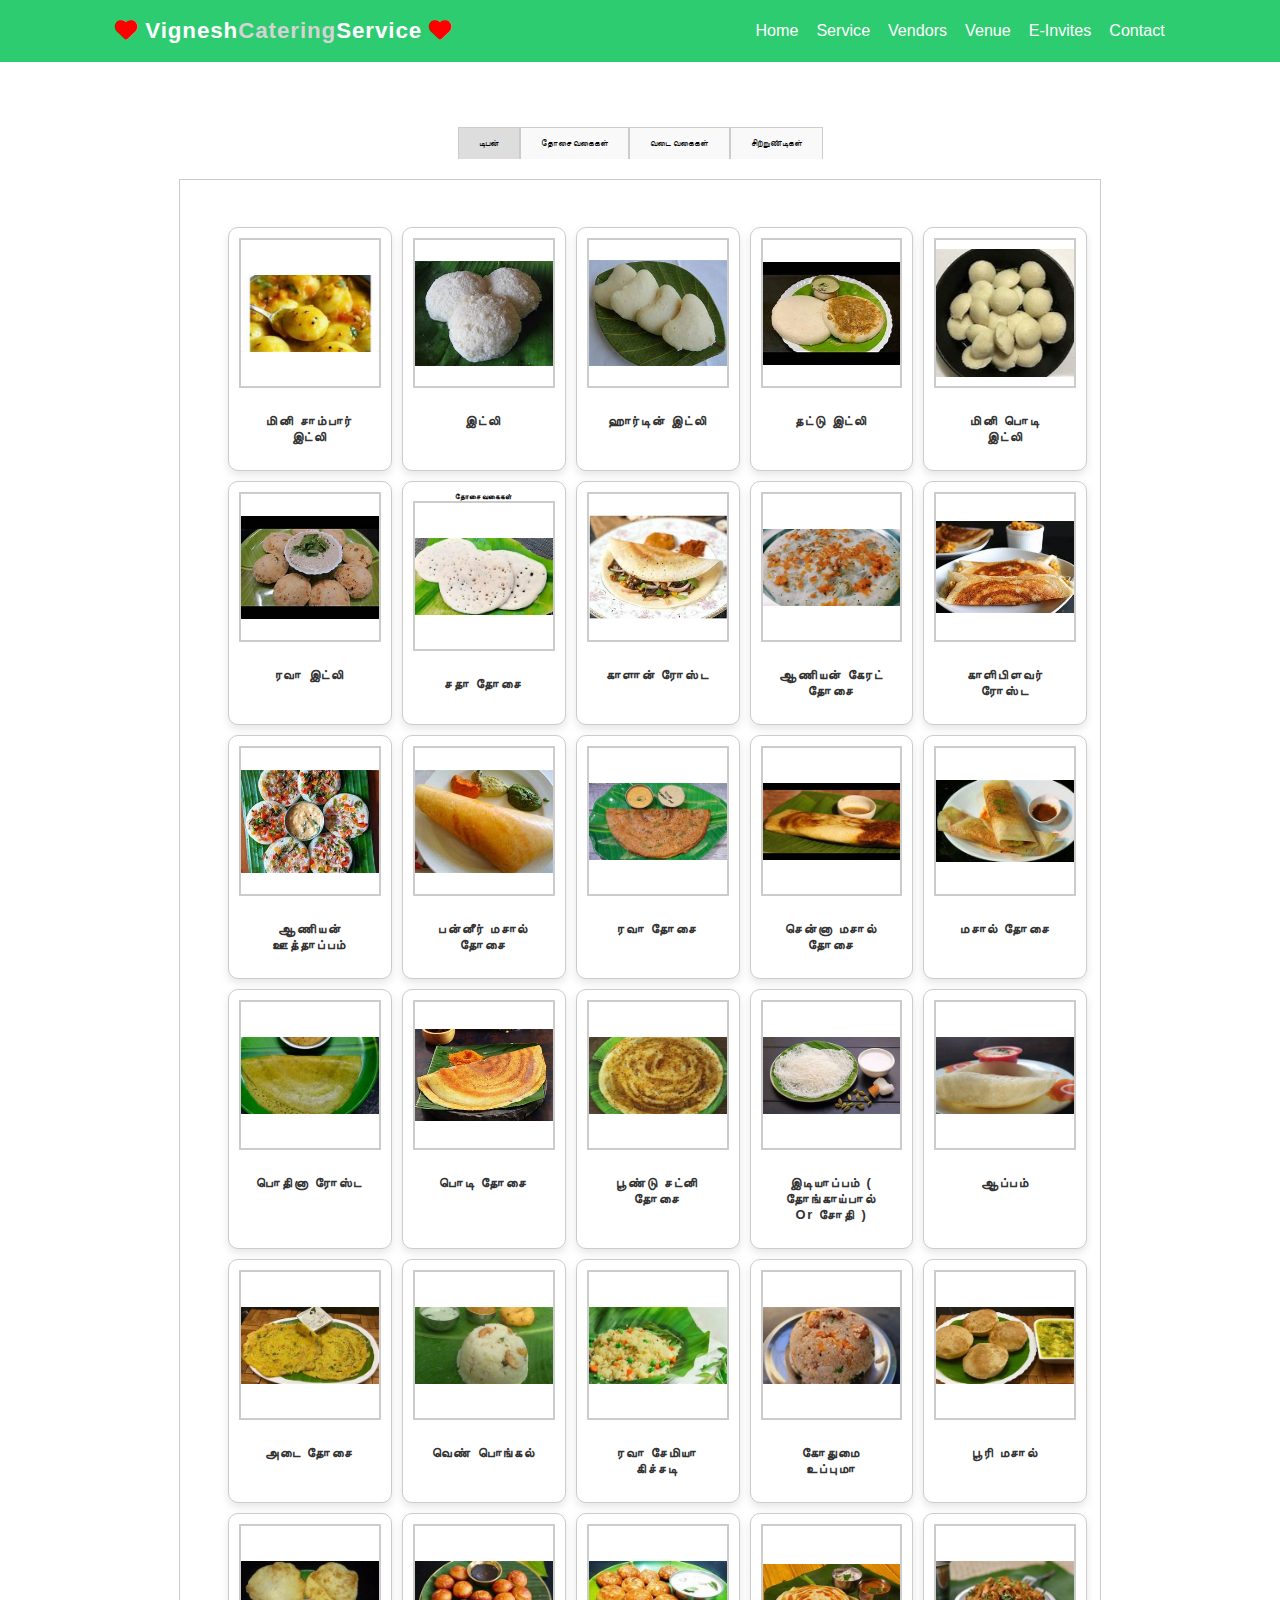
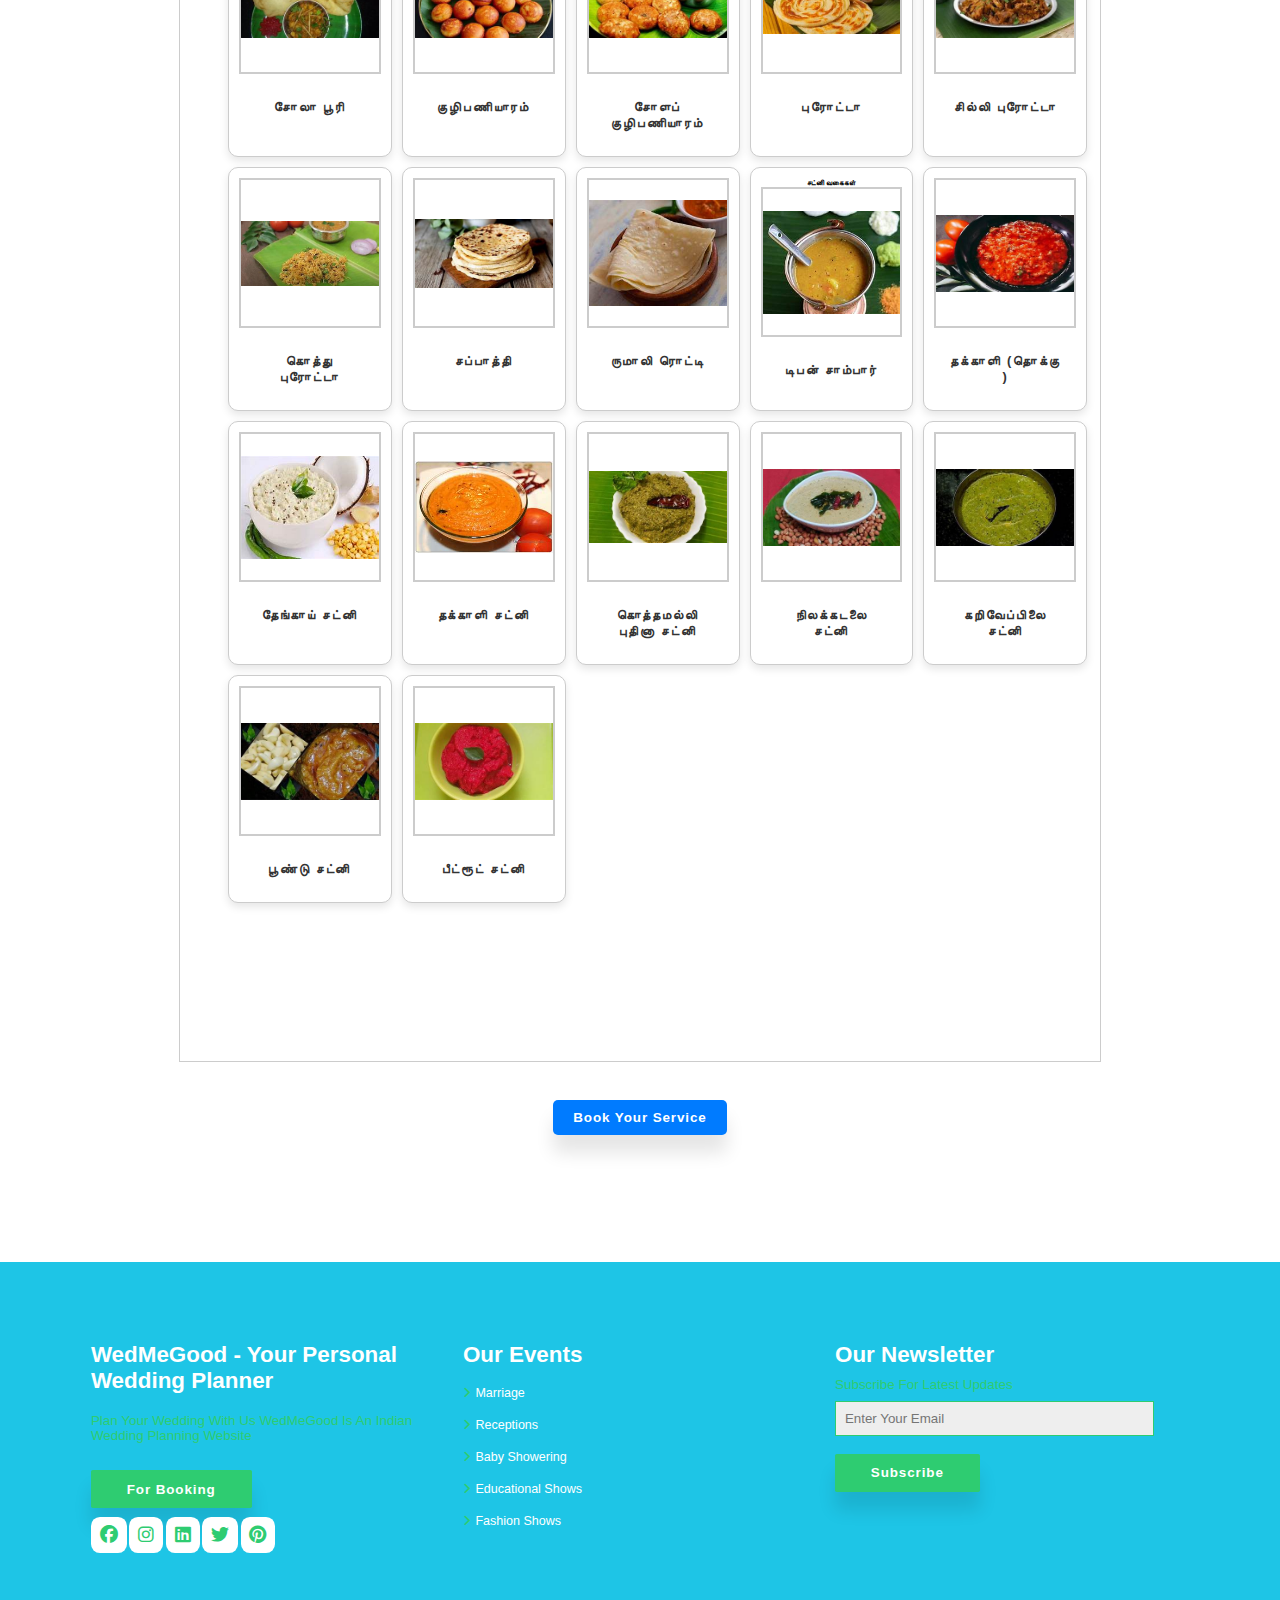
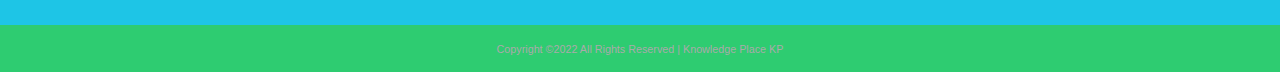
==== commit fcd54365: "01" ====
--- a/catering.html
+++ b/catering.html
@@ -25,9 +25,9 @@
     </header>
 
     <section class="main">
-        <h1>டிபன்</h1>
+        <h1></h1>
         <div class="tabs">
-            <div class="tab active" onclick="showTab('idli')">இட்லி வகைகள்</div>
+            <div class="tab active" onclick="showTab('idli')">டிபன்</div>
             <div class="tab" onclick="showTab('dosa')">தோசை வகைகள்</div>
             <div class="tab" onclick="showTab('vada')">வடை வகைகள்</div>
             <div class="tab" onclick="showTab('snacks')">சிற்றுண்டிகள்</div>
@@ -44,87 +44,294 @@
                     </div>
                 </div> <div class="grid-item card">
                     <div class="image">
-                        <img src="Menu/01.jpeg" alt="Food Item 1">
-                    </div>
-                    <div class="title">
-                        <h1>மினி சாம்பார் இட்லி</h1>
-                    </div>
-                </div> <div class="grid-item card">
-                    <div class="image">
-                        <img src="Menu/01.jpeg" alt="Food Item 1">
-                    </div>
-                    <div class="title">
-                        <h1>மினி சாம்பார் இட்லி</h1>
-                    </div>
-                </div> <div class="grid-item card">
-                    <div class="image">
-                        <img src="Menu/01.jpeg" alt="Food Item 1">
-                    </div>
-                    <div class="title">
-                        <h1>மினி சாம்பார் இட்லி</h1>
-                    </div>
-                </div> <div class="grid-item card">
-                    <div class="image">
-                        <img src="Menu/01.jpeg" alt="Food Item 1">
-                    </div>
-                    <div class="title">
-                        <h1>மினி சாம்பார் இட்லி</h1>
-                    </div>
-                </div> <div class="grid-item card">
-                    <div class="image">
-                        <img src="Menu/01.jpeg" alt="Food Item 1">
-                    </div>
-                    <div class="title">
-                        <h1>மினி சாம்பார் இட்லி</h1>
-                    </div>
-                </div> <div class="grid-item card">
-                    <div class="image">
-                        <img src="Menu/01.jpeg" alt="Food Item 1">
-                    </div>
-                    <div class="title">
-                        <h1>மினி சாம்பார் இட்லி</h1>
-                    </div>
-                </div> <div class="grid-item card">
-                    <div class="image">
-                        <img src="Menu/01.jpeg" alt="Food Item 1">
-                    </div>
-                    <div class="title">
-                        <h1>மினி சாம்பார் இட்லி</h1>
-                    </div>
-                </div> <div class="grid-item card">
-                    <div class="image">
-                        <img src="Menu/01.jpeg" alt="Food Item 1">
-                    </div>
-                    <div class="title">
-                        <h1>மினி சாம்பார் இட்லி</h1>
-                    </div>
-                </div> <div class="grid-item card">
-                    <div class="image">
-                        <img src="Menu/01.jpeg" alt="Food Item 1">
-                    </div>
-                    <div class="title">
-                        <h1>மினி சாம்பார் இட்லி</h1>
-                    </div>
-                </div> <div class="grid-item card">
-                    <div class="image">
-                        <img src="Menu/01.jpeg" alt="Food Item 1">
-                    </div>
-                    <div class="title">
-                        <h1>மினி சாம்பார் இட்லி</h1>
-                    </div>
-                </div> <div class="grid-item card">
-                    <div class="image">
-                        <img src="Menu/01.jpeg" alt="Food Item 1">
-                    </div>
-                    <div class="title">
-                        <h1>மினி சாம்பார் இட்லி</h1>
-                    </div>
-                </div> <div class="grid-item card">
-                    <div class="image">
-                        <img src="Menu/01.jpeg" alt="Food Item 1">
-                    </div>
-                    <div class="title">
-                        <h1>மினி சாம்பார் இட்லி</h1>
+                        <img src="Menu/02.jpeg" alt="Food Item 1">
+                    </div>
+                    <div class="title">
+                        <h1>இட்லி</h1>
+                    </div>
+                </div> <div class="grid-item card">
+                    <div class="image">
+                        <img src="Menu/03.jpeg" alt="Food Item 1">
+                    </div>
+                    <div class="title">
+                        <h1>ஹார்டின் இட்லி</h1>
+                    </div>
+                </div> <div class="grid-item card">
+                    <div class="image">
+                        <img src="Menu/04.jpeg" alt="Food Item 1">
+                    </div>
+                    <div class="title">
+                        <h1>தட்டு இட்லி</h1>
+                    </div>
+                </div> <div class="grid-item card">
+                    <div class="image">
+                        <img src="Menu/05.jpeg" alt="Food Item 1">
+                    </div>
+                    <div class="title">
+                        <h1>மினி பொடி இட்லி</h1>
+                    </div>
+                </div> <div class="grid-item card">
+                    <div class="image">
+                        <img src="Menu/06.jpeg" alt="Food Item 1">
+                    </div>
+                    <div class="title">
+                        <h1>ரவா இட்லி</h1>
+                    </div>
+                </div>
+                
+                <div class="grid-item card">
+                    <h5>தோசை வகைகள்</h5>
+                    <div class="image">
+                        <img src="Menu/d01.jpeg" alt="Food Item 1">
+                    </div>
+                    <div class="title">
+                        <h1>சதா தோசை</h1>
+                    </div>
+                </div> <div class="grid-item card">
+                    <div class="image">
+                        <img src="Menu/d02.jpeg" alt="Food Item 1">
+                    </div>
+                    <div class="title">
+                        <h1>காளான் ரோஸ்ட</h1>
+                    </div>
+                </div> <div class="grid-item card">
+                    <div class="image">
+                        <img src="Menu/d03.jpeg" alt="Food Item 1">
+                    </div>
+                    <div class="title">
+                        <h1>ஆணியன் கேரட் தோசை</h1>
+                    </div>
+                </div> <div class="grid-item card">
+                    <div class="image">
+                        <img src="Menu/d04.jpeg" alt="Food Item 1">
+                    </div>
+                    <div class="title">
+                        <h1>காளிபிளவர் ரோஸ்ட</h1>
+                    </div>
+                </div> <div class="grid-item card">
+                    <div class="image">
+                        <img src="Menu/d05.jpeg" alt="Food Item 1">
+                    </div>
+                    <div class="title">
+                        <h1>ஆணியன் ஊத்தாப்பம்</h1>
+                    </div>
+                </div> <div class="grid-item card">
+                    <div class="image">
+                        <img src="Menu/d06.jpeg" alt="Food Item 1">
+                    </div>
+                    <div class="title">
+                        <h1>பன்னீர் மசால் தோசை</h1>
+                    </div>
+                </div> <div class="grid-item card">
+                    <div class="image">
+                        <img src="Menu/d07.jpeg" alt="Food Item 1">
+                    </div>
+                    <div class="title">
+                        <h1>ரவா தோசை</h1>
+                    </div>
+                </div><div class="grid-item card">
+                    <div class="image">
+                        <img src="Menu/d08.jpeg" alt="Food Item 1">
+                    </div>
+                    <div class="title">
+                        <h1>சென்னா மசால் தோசை</h1>
+                    </div>
+                </div><div class="grid-item card">
+                    <div class="image">
+                        <img src="Menu/d09.jpeg" alt="Food Item 1">
+                    </div>
+                    <div class="title">
+                        <h1>மசால் தோசை</h1>
+                    </div>
+                </div><div class="grid-item card">
+                    <div class="image">
+                        <img src="Menu/d10.jpeg" alt="Food Item 1">
+                    </div>
+                    <div class="title">
+                        <h1>பொதினா ரோஸ்ட</h1>
+                    </div>
+                </div><div class="grid-item card">
+                    <div class="image">
+                        <img src="Menu/d11.jpeg" alt="Food Item 1">
+                    </div>
+                    <div class="title">
+                        <h1>பொடி தோசை</h1>
+                    </div>
+                </div><div class="grid-item card">
+                    <div class="image">
+                        <img src="Menu/d12.jpeg" alt="Food Item 1">
+                    </div>
+                    <div class="title">
+                        <h1>பூண்டு சட்னி தோசை</h1>
+                    </div>
+                </div><div class="grid-item card">
+                    <div class="image">
+                        <img src="Menu/d13.jpeg" alt="Food Item 1">
+                    </div>
+                    <div class="title">
+                        <h1>இடியாப்பம் ( தோங்காய்பால் or சோதி )</h1>
+                    </div>
+                </div><div class="grid-item card">
+                    <div class="image">
+                        <img src="Menu/d14.jpeg" alt="Food Item 1">
+                    </div>
+                    <div class="title">
+                        <h1>ஆப்பம்</h1>
+                    </div>
+                </div><div class="grid-item card">
+                    <div class="image">
+                        <img src="Menu/d15.jpeg" alt="Food Item 1">
+                    </div>
+                    <div class="title">
+                        <h1>அடை தோசை</h1>
+                    </div>
+                </div><div class="grid-item card">
+                    <div class="image">
+                        <img src="Menu/r01.jpeg" alt="Food Item 1">
+                    </div>
+                    <div class="title">
+                        <h1>வெண் பொங்கல்</h1>
+                    </div>
+                </div><div class="grid-item card">
+                    <div class="image">
+                        <img src="Menu/r02.jpeg" alt="Food Item 1">
+                    </div>
+                    <div class="title">
+                        <h1>ரவா சேமியா கிச்சடி</h1>
+                    </div>
+                </div><div class="grid-item card">
+                    <div class="image">
+                        <img src="Menu/r03.jpeg" alt="Food Item 1">
+                    </div>
+                    <div class="title">
+                        <h1>கோதுமை உப்புமா</h1>
+                    </div>
+                </div><div class="grid-item card">
+                    <div class="image">
+                        <img src="Menu/p01.jpeg" alt="Food Item 1">
+                    </div>
+                    <div class="title">
+                        <h1>பூரி மசால்</h1>
+                    </div>
+                </div><div class="grid-item card">
+                    <div class="image">
+                        <img src="Menu/p02.jpeg" alt="Food Item 1">
+                    </div>
+                    <div class="title">
+                        <h1>சோலா பூரி</h1>
+                    </div>
+                </div><div class="grid-item card">
+                    <div class="image">
+                        <img src="Menu/b01.jpeg" alt="Food Item 1">
+                    </div>
+                    <div class="title">
+                        <h1>குழிபணியாரம்</h1>
+                    </div>
+                </div><div class="grid-item card">
+                    <div class="image">
+                        <img src="Menu/b02.jpeg" alt="Food Item 1">
+                    </div>
+                    <div class="title">
+                        <h1>சோளப் குழிபணியாரம்</h1>
+                    </div>
+                </div><div class="grid-item card">
+                    <div class="image">
+                        <img src="Menu/pp01.jpeg" alt="Food Item 1">
+                    </div>
+                    <div class="title">
+                        <h1>புரோட்டா</h1>
+                    </div>
+                </div><div class="grid-item card">
+                    <div class="image">
+                        <img src="Menu/pp02.jpeg" alt="Food Item 1">
+                    </div>
+                    <div class="title">
+                        <h1>சில்லி புரோட்டா</h1>
+                    </div>
+                </div><div class="grid-item card">
+                    <div class="image">
+                        <img src="Menu/pp03.jpeg" alt="Food Item 1">
+                    </div>
+                    <div class="title">
+                        <h1>கொத்து புரோட்டா</h1>
+                    </div>
+                </div><div class="grid-item card">
+                    <div class="image">
+                        <img src="Menu/pp04.jpeg" alt="Food Item 1">
+                    </div>
+                    <div class="title">
+                        <h1>சப்பாத்தி</h1>
+                    </div>
+                </div><div class="grid-item card">
+                    <div class="image">
+                        <img src="Menu/pp05.jpeg" alt="Food Item 1">
+                    </div>
+                    <div class="title">
+                        <h1>ருமாலி ரொட்டி</h1>
+                    </div>
+                </div><div class="grid-item card">
+                    <h5>சட்னி வகைகள்</h5>
+                    <div class="image">
+                        <img src="Menu/s01.jpeg" alt="Food Item 1">
+                    </div>
+                    <div class="title">
+                        <h1>டிபன் சாம்பார்</h1>
+                    </div>
+                </div><div class="grid-item card">
+                    <div class="image">
+                        <img src="Menu/t01.jpeg" alt="Food Item 1">
+                    </div>
+                    <div class="title">
+                        <h1>தக்காளி (தொக்கு )</h1>
+                    </div>
+                </div><div class="grid-item card">
+                    <div class="image">
+                        <img src="Menu/dc01.jpeg" alt="Food Item 1">
+                    </div>
+                    <div class="title">
+                        <h1>தேங்காய் சட்னி</h1>
+                    </div>
+                </div><div class="grid-item card">
+                    <div class="image">
+                        <img src="Menu/tc01.jpeg" alt="Food Item 1">
+                    </div>
+                    <div class="title">
+                        <h1>தக்காளி சட்னி</h1>
+                    </div>
+                </div><div class="grid-item card">
+                    <div class="image">
+                        <img src="Menu/pc01.jpeg" alt="Food Item 1">
+                    </div>
+                    <div class="title">
+                        <h1>கொத்தமல்லி புதினா சட்னி</h1>
+                    </div>
+                </div><div class="grid-item card">
+                    <div class="image">
+                        <img src="Menu/gc01.jpeg" alt="Food Item 1">
+                    </div>
+                    <div class="title">
+                        <h1>நிலக்கடலை சட்னி</h1>
+                    </div>
+                </div><div class="grid-item card">
+                    <div class="image">
+                        <img src="Menu/kc01.jpeg" alt="Food Item 1">
+                    </div>
+                    <div class="title">
+                        <h1>கறிவேப்பிலை சட்னி</h1>
+                    </div>
+                </div><div class="grid-item card">
+                    <div class="image">
+                        <img src="Menu/pc02.jpeg" alt="Food Item 1">
+                    </div>
+                    <div class="title">
+                        <h1>பூண்டு சட்னி</h1>
+                    </div>
+                </div><div class="grid-item card">
+                    <div class="image">
+                        <img src="Menu/bc01.jpeg" alt="Food Item 1">
+                    </div>
+                    <div class="title">
+                        <h1>பீட்ரூட் சட்னி</h1>
                     </div>
                 </div>
                 <!-- Repeat for other idli items -->
@@ -187,42 +394,60 @@
             });
         }
     </script>
-
-    <footer id="contact">
-        <div class="container">
-            <div class="f-container">
-                <h2>WedMeGood - Your Personal Wedding Planner</h2><br>
-                <p>Plan your wedding with Us WedMeGood is an Indian Wedding Planning Website </p>
-                <div>
-                    <button class="btn">Register as a Vendor</button>
-                </div>
-                <div class="social">
-                    <i class="fab fa-facebook"></i>
-                    <i class="fab fa-instagram"></i>
-                    <i class="fab fa-linkedin"></i>
-                    <i class="fab fa-twitter"></i>
-                    <i class="fab fa-pinterest"></i>
-                </div>
-            </div>
-            <div class="f-container">
-                <h2>Our Location</h2>
-                <a href="#"><i class="fas fa-angle-right"></i>Anand</a>
-                <a href="#"><i class="fas fa-angle-right"></i>Vadodara</a>
-                <a href="#"><i class="fas fa-angle-right"></i>Mumbai</a>
-                <a href="#"><i class="fas fa-angle-right"></i>Ahmedabad</a>
-                <a href="#"><i class="fas fa-angle-right"></i>Surat</a>
-            </div>
+    <!--------------------------------------------footer section--------------------------->
+<footer id="contact">
+    <div class="container">
+        <div class="f-container">
+            <h2>WedMeGood - Your Personal Wedding Planner</h2><br>
+            <p>Plan your wedding with Us WedMeGood is an Indian Wedding Planning Website </p>
+            <div>
+                <button class="btn">For Booking</button>
+            </div>
+            <div class="social">
+                <i class="fab fa-facebook"></i>
+                <i class="fab fa-instagram"></i>
+                <i class="fab fa-linkedin"></i>
+                <i class="fab fa-twitter"></i>
+                <i class="fab fa-pinterest"></i>
+            </div>
+        </div>
+        <div class="f-container">
+            <h2>Our Events</h2>
+            <a href="#"><i class="fas fa-angle-right"></i>Marriage</a>
+            <a href="#"><i class="fas fa-angle-right"></i>Receptions</a>
+            <a href="#"><i class="fas fa-angle-right"></i>Baby Showering</a>
+            <a href="#" ><i class=" fas fa-angle-right "></i>Educational Shows</a>
+                <a href="# "><i class="fas fa-angle-right "></i>Fashion Shows</a>
+            </div>
+            
             <div class="f-container">
                 <h2>Our Newsletter</h2>
                 <p>Subscribe for latest updates</p>
-                <input type="text" placeholder="Enter Your Email">
-                <button class="btn">Subscribe</button>
+                <input type="text" id="emailInput" placeholder="Enter Your Email">
+                <button class="btn" onclick="subscribeEmail()">Subscribe</button>
             </div>
         </div>
     </footer>
-    <div class="copyright">
+    <div class="copyright ">
         <p>Copyright ©2022 All Rights Reserved | Knowledge Place KP</p>
     </div>
     <script src="script.js"></script>
 </body>
+<script>
+ let menu = document.querySelector('#menu-bar');
+let head = document.querySelector('.head .navbar');
+
+menu.onclick = () => {
+    head.classList.toggle('active');
+};
+
+window.onscroll = () => {
+    head.classList.remove('active');
+    if (window.scrollY > 60) {
+        document.querySelector('#menu-bar').classList.add('active');
+    } else {
+        document.querySelector('#menu-bar').classList.remove('active');
+    }
+};
+</script>    
 </html>
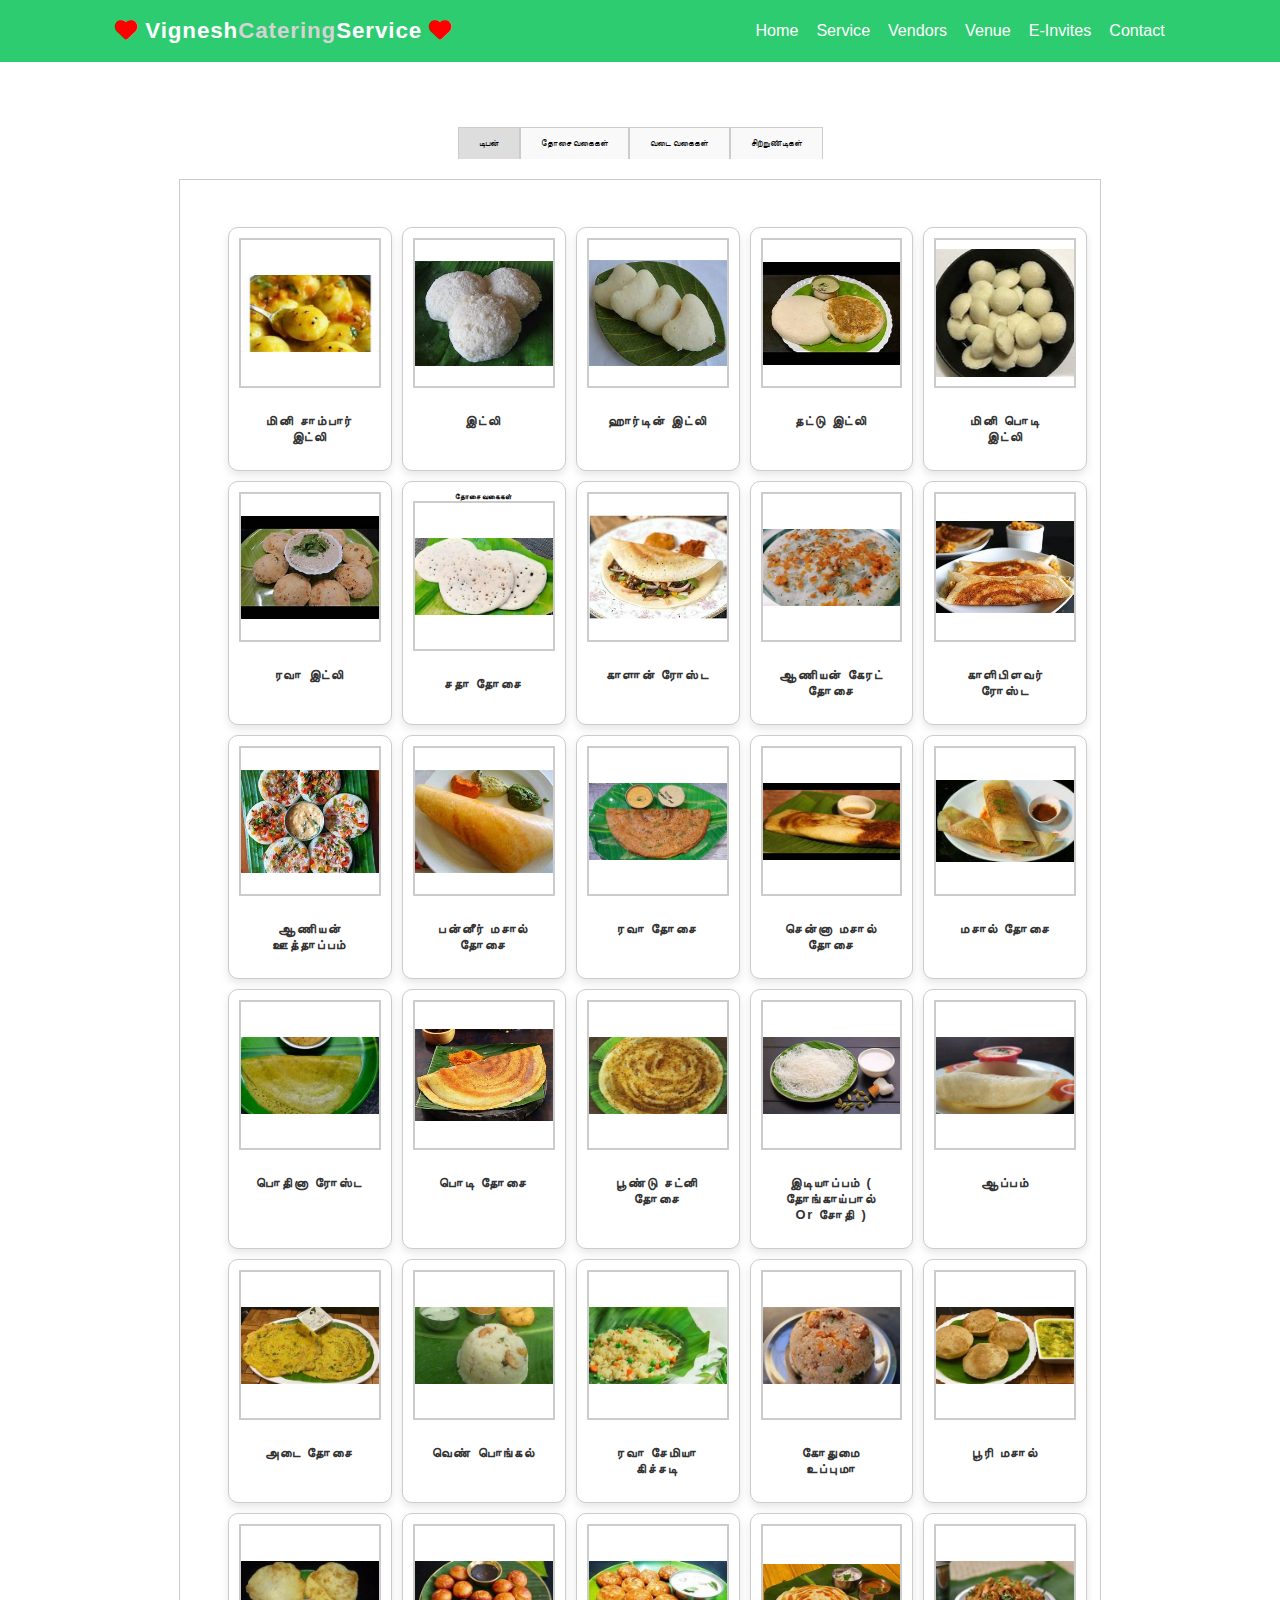
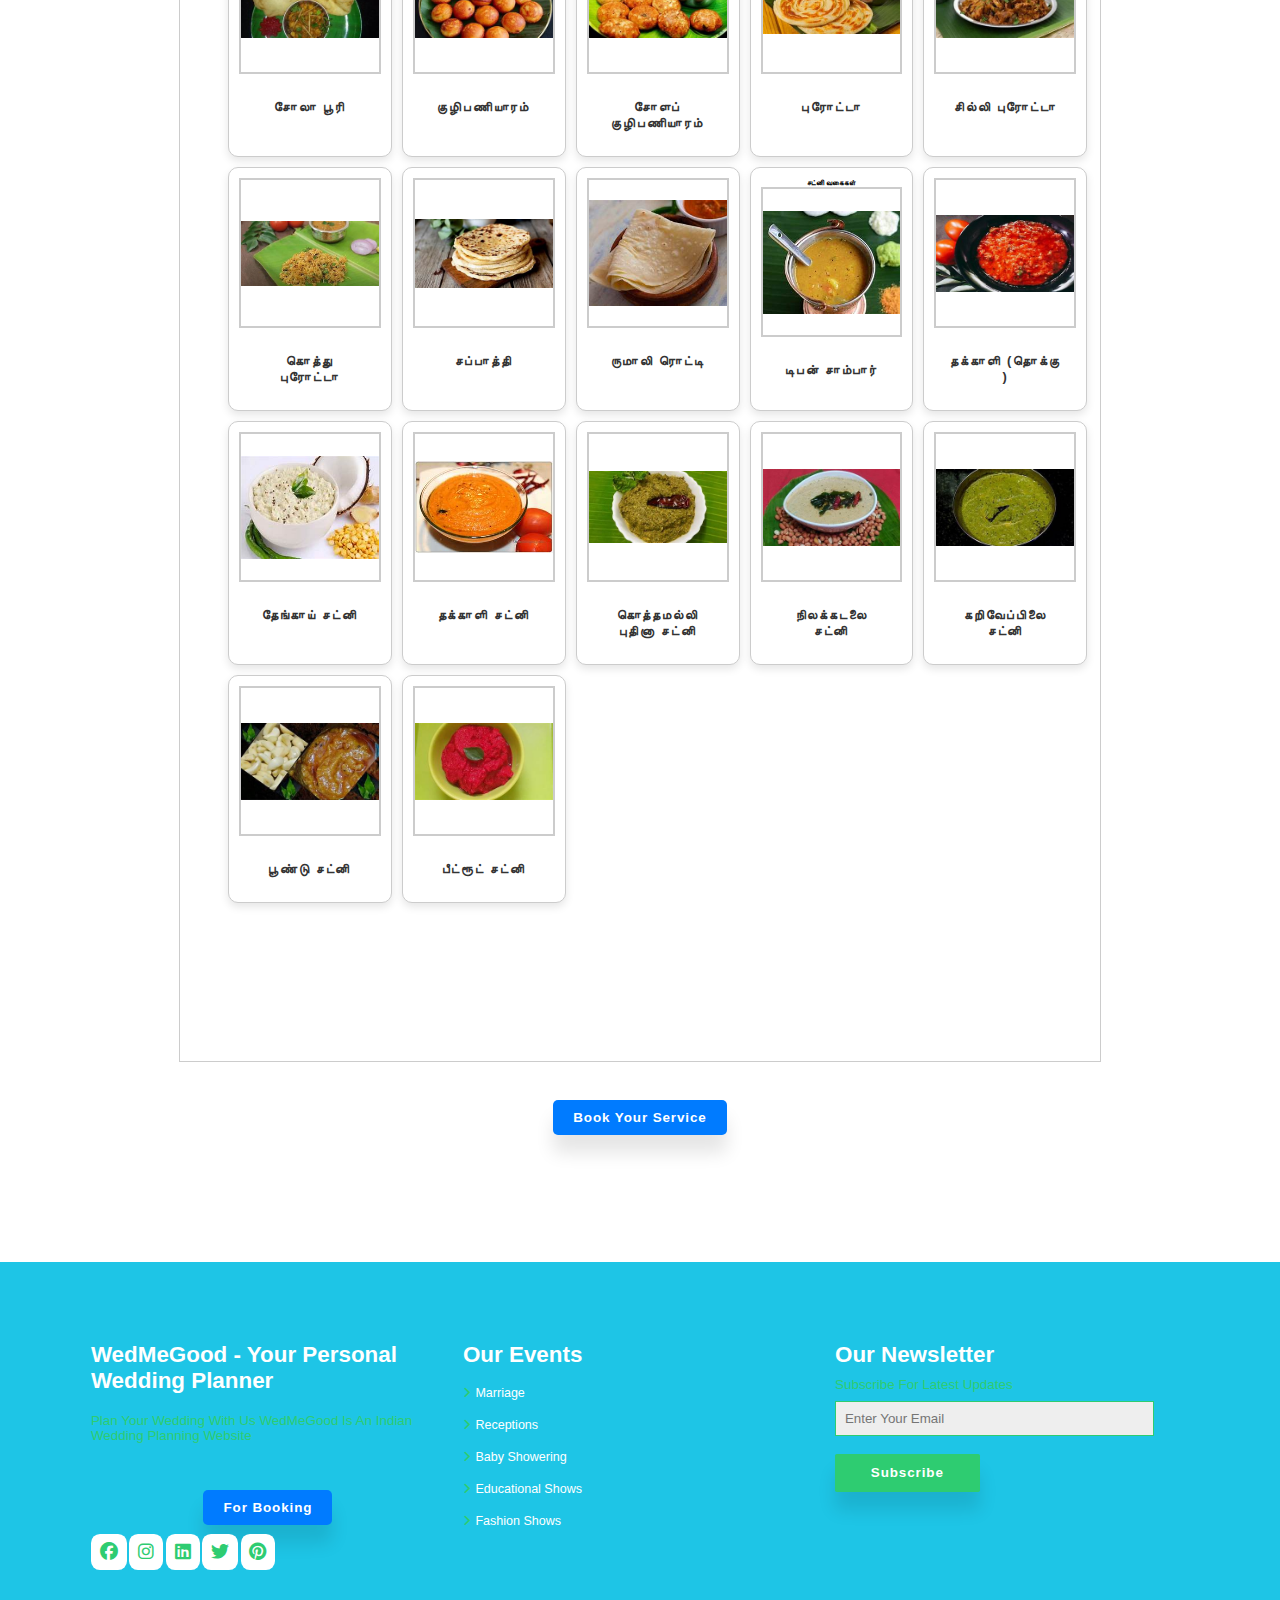
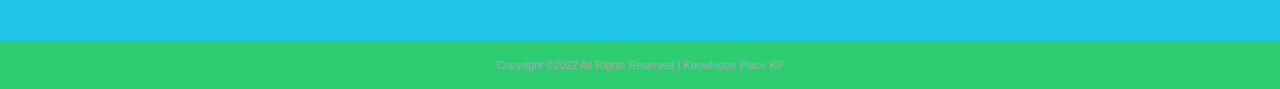
==== commit 6d9c0442: "03" ====
--- a/catering.html
+++ b/catering.html
@@ -400,8 +400,8 @@
         <div class="f-container">
             <h2>WedMeGood - Your Personal Wedding Planner</h2><br>
             <p>Plan your wedding with Us WedMeGood is an Indian Wedding Planning Website </p>
-            <div>
-                <button class="btn">For Booking</button>
+            <div class="button-container">
+                <button class="btn" onclick="openGoogleForm()">For Booking</button>
             </div>
             <div class="social">
                 <i class="fab fa-facebook"></i>
